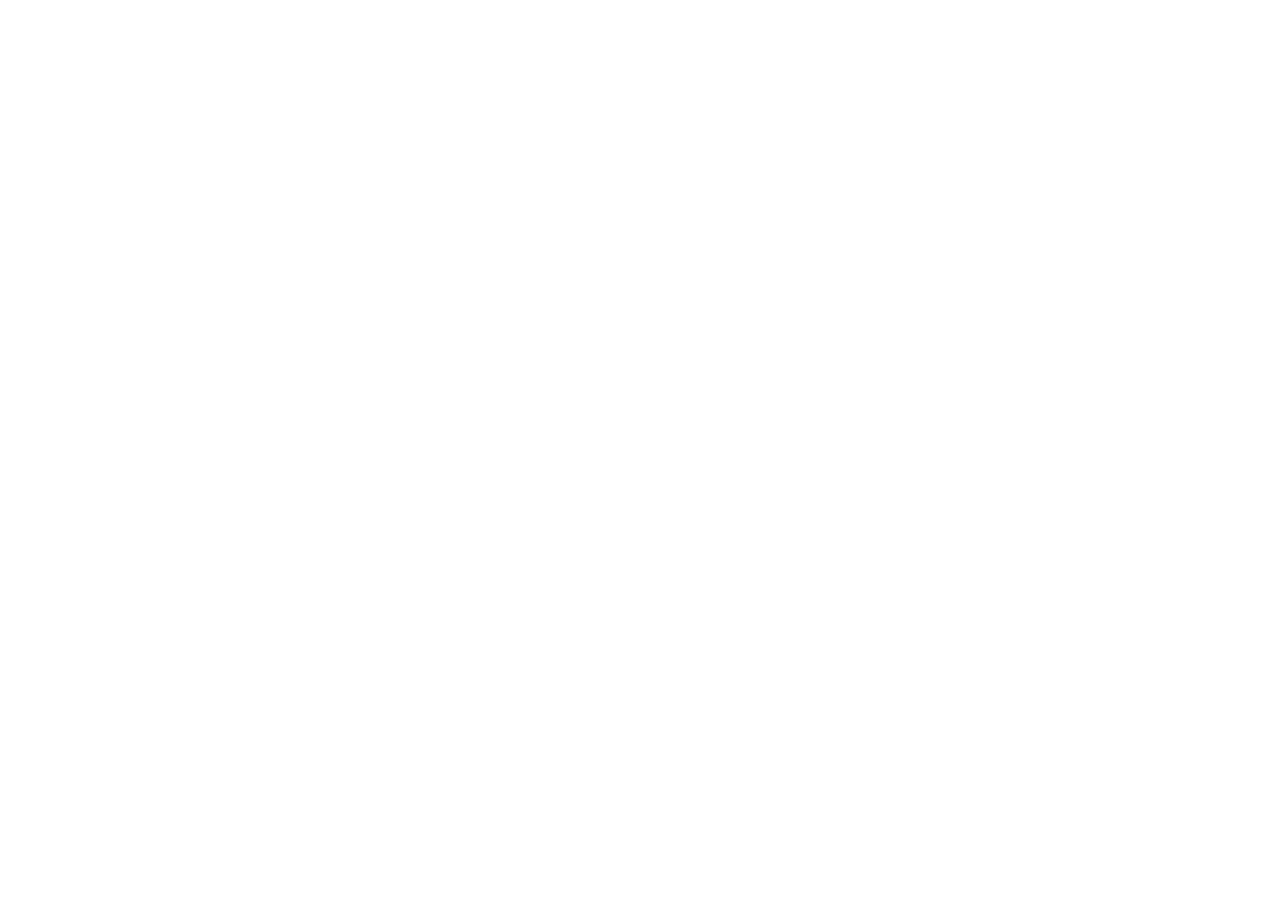
==== docs/index.html @ 88920bfe "Task: Add template code for index.html and about.html" ====
<!doctype html>

<html lang="en">
<head>
    <meta charset="utf-8">

    <title>Home</title>
    <meta name="description" content="IS117-101 Midterm Website">
    <meta name="author" content="John Daudelin">

    <link rel="stylesheet" href="css/styles.css?v=1.0">

</head>

<body>
<script src="js/scripts.js"></script>
</body>
</html>
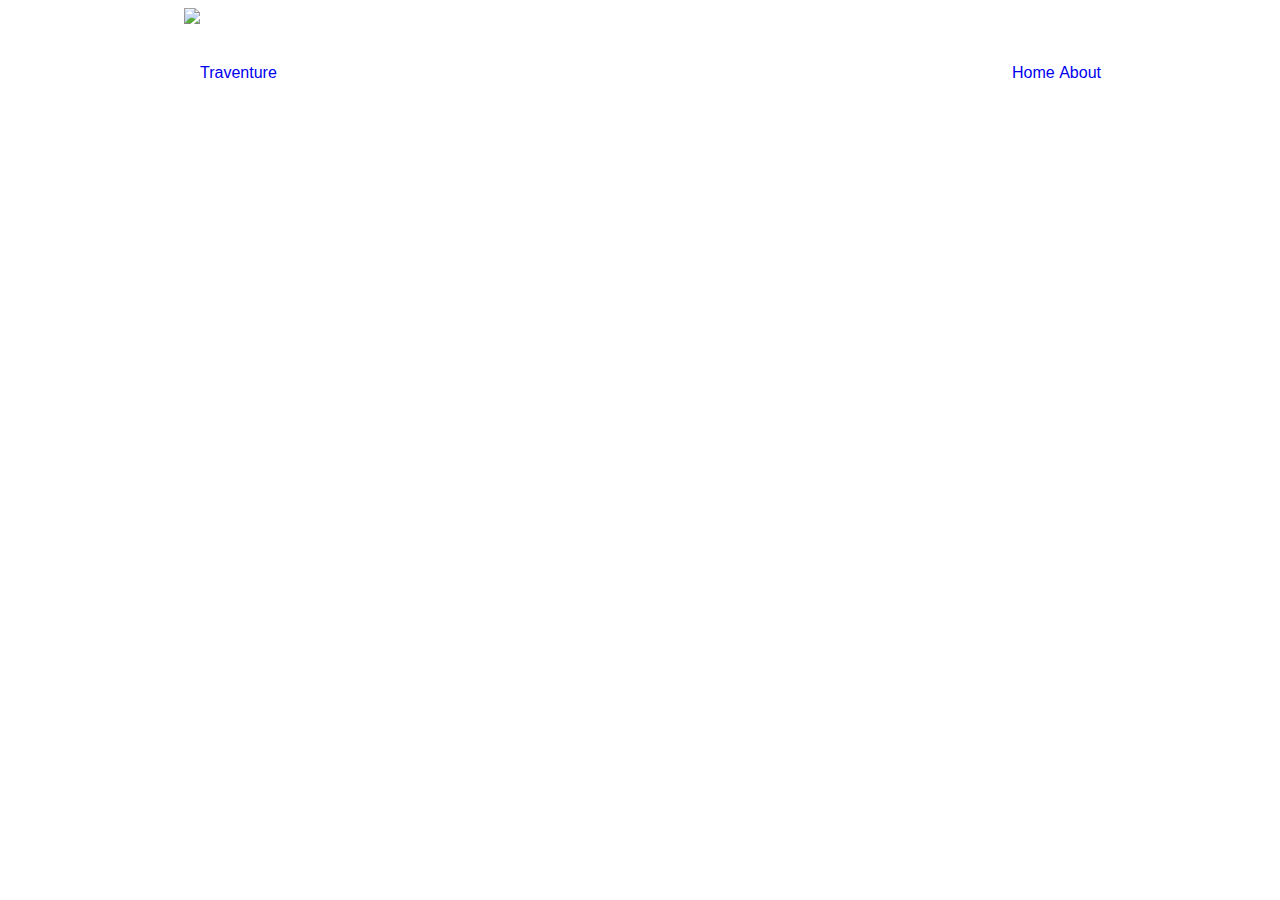
==== commit 01b5ad31: "Feature: Implement top section with logo and navigation links" ====
--- a/docs/index.html
+++ b/docs/index.html
@@ -13,6 +13,24 @@
 </head>
 
 <body>
-<script src="js/scripts.js"></script>
+    <div id="wrapper" class="marginCenter Helvetica">
+        <div id="top">
+            <div id="logo" class="floatLeft grBig">
+                <a href="index.html"><img src="images/traventure.png" alt="Traventure" /></a>
+            </div>
+            <div id="navigation" class="floatLeft textRight grSmall">
+                <ul class="clearMargin clearPadding">
+                    <li><a href="index.html">Home</a></li>
+                    <li><a href="about.html">About</a></li>
+                </ul>
+            </div>
+        </div>
+        <div id="content">
+
+        </div>
+        <div id="footer">
+
+        </div>
+    </div>
 </body>
 </html>--- a/docs/css/styles.css
+++ b/docs/css/styles.css
@@ -0,0 +1,64 @@
+#wrapper {
+    width: 960px;
+}
+
+#top {
+    height: 130px;
+    line-height: 130px;
+}
+
+.wrapperPaddingSides {
+    padding-left: 31px;
+    padding-right: 31px;
+}
+
+
+a {
+    text-decoration: none;
+}
+
+a:hover {
+    text-decoration: underline;
+}
+
+
+.Helvetica {
+    font-family: "Helvetica Neue", Helvetica, Arial, sans-serif;
+}
+
+#navigation li {
+    display: inline;
+}
+
+.marginCenter {
+    margin-left: auto;
+    margin-right: auto;
+}
+
+.clearMargin {
+    margin: 0px;
+}
+
+.clearPadding {
+    padding: 0px;
+}
+
+.textRight {
+    text-align: right;
+}
+
+.floatLeft {
+    float: left;
+}
+
+.grSmall {
+    width: 329px;
+    padding-left: 19px;
+    padding-right: 19px;
+}
+
+.grBig {
+    width: 545px;
+    padding-left: 24px;
+    padding-right: 24px;
+}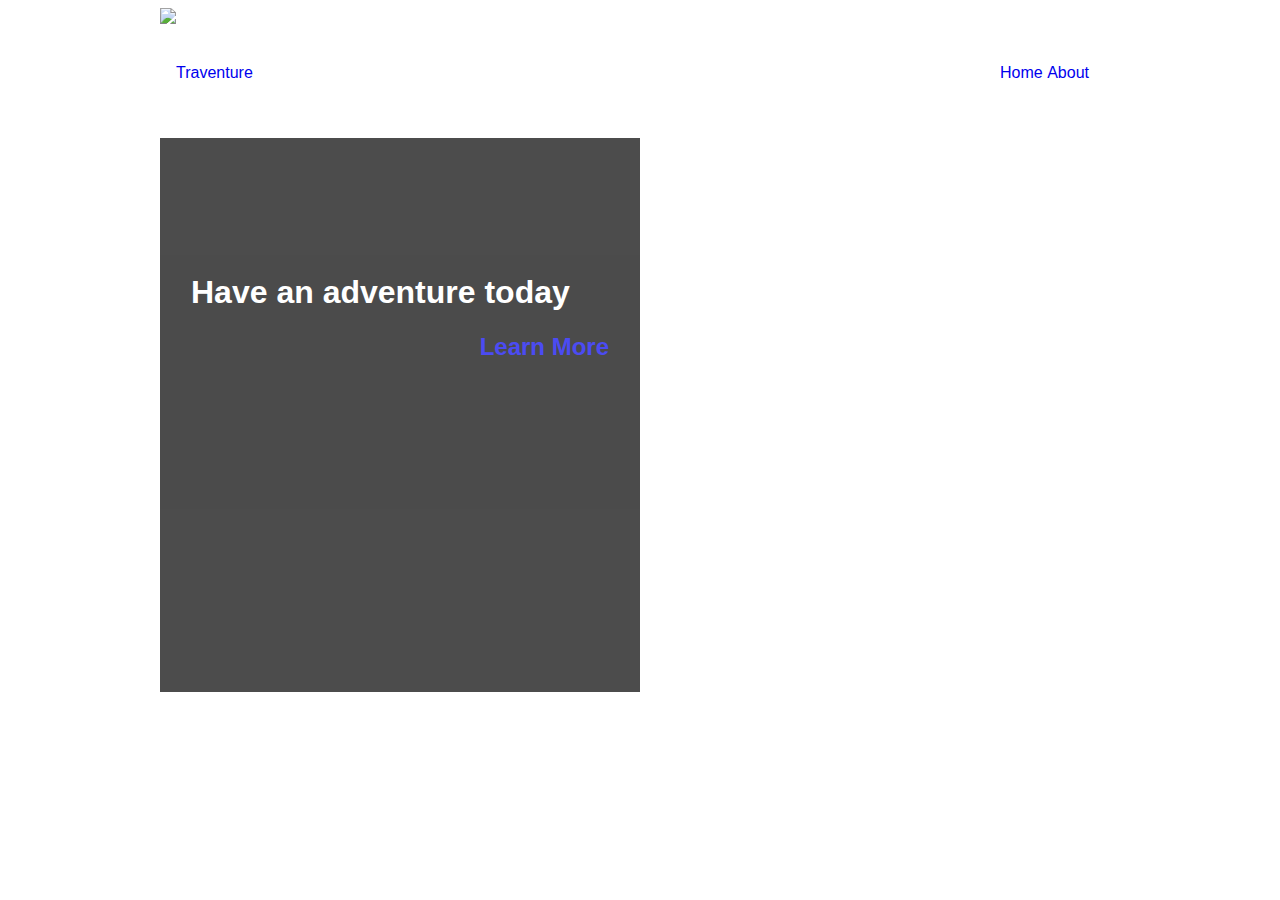
==== commit 9e5c725f: "Feature: Improve top part and implement content part of home page" ====
--- a/docs/index.html
+++ b/docs/index.html
@@ -14,19 +14,22 @@
 
 <body>
     <div id="wrapper" class="marginCenter Helvetica">
-        <div id="top">
-            <div id="logo" class="floatLeft grBig">
+        <div id="top" class="topHeight">
+            <div id="logo" class="floatLeft halfPageNoPadding topHeight">
                 <a href="index.html"><img src="images/traventure.png" alt="Traventure" /></a>
             </div>
-            <div id="navigation" class="floatLeft textRight grSmall">
+            <div id="navigation" class="floatLeft textRight halfPageWithPadding">
                 <ul class="clearMargin clearPadding">
                     <li><a href="index.html">Home</a></li>
                     <li><a href="about.html">About</a></li>
                 </ul>
             </div>
         </div>
-        <div id="content">
-
+        <div id="content" class="contentHeight">
+            <div id="sidebar" class="floatLeft halfPageWithPadding contentHeight">
+                <h1>Have an adventure today</h1>
+                <h2 class="textRight"><a href="about.html">Learn More</a></h2>
+            </div>
         </div>
         <div id="footer">
 
--- a/docs/css/styles.css
+++ b/docs/css/styles.css
@@ -3,15 +3,31 @@
 }
 
 #top {
-    height: 130px;
     line-height: 130px;
 }
 
-.wrapperPaddingSides {
-    padding-left: 31px;
-    padding-right: 31px;
+#content {
+    background-image: url("../images/4x4-adventure-automobile-1571783.jpg");
 }
 
+#sidebar {
+    background-color: black;
+    opacity: 0.7;
+}
+
+#sidebar h1, h2 {
+    color: white;
+    position: relative;
+    top: 115px;
+}
+
+.topHeight {
+    height: 130px;
+}
+
+.contentHeight {
+    height: 554px;
+}
 
 a {
     text-decoration: none;
@@ -20,7 +36,6 @@
 a:hover {
     text-decoration: underline;
 }
-
 
 .Helvetica {
     font-family: "Helvetica Neue", Helvetica, Arial, sans-serif;
@@ -51,6 +66,19 @@
     float: left;
 }
 
+.halfPageNoPadding {
+    width: 480px;
+}
+
+.halfPageWithPadding {
+    width: 418px;
+    padding-left: 31px;
+    padding-right: 31px;
+}
+
+
+
+
 .grSmall {
     width: 329px;
     padding-left: 19px;
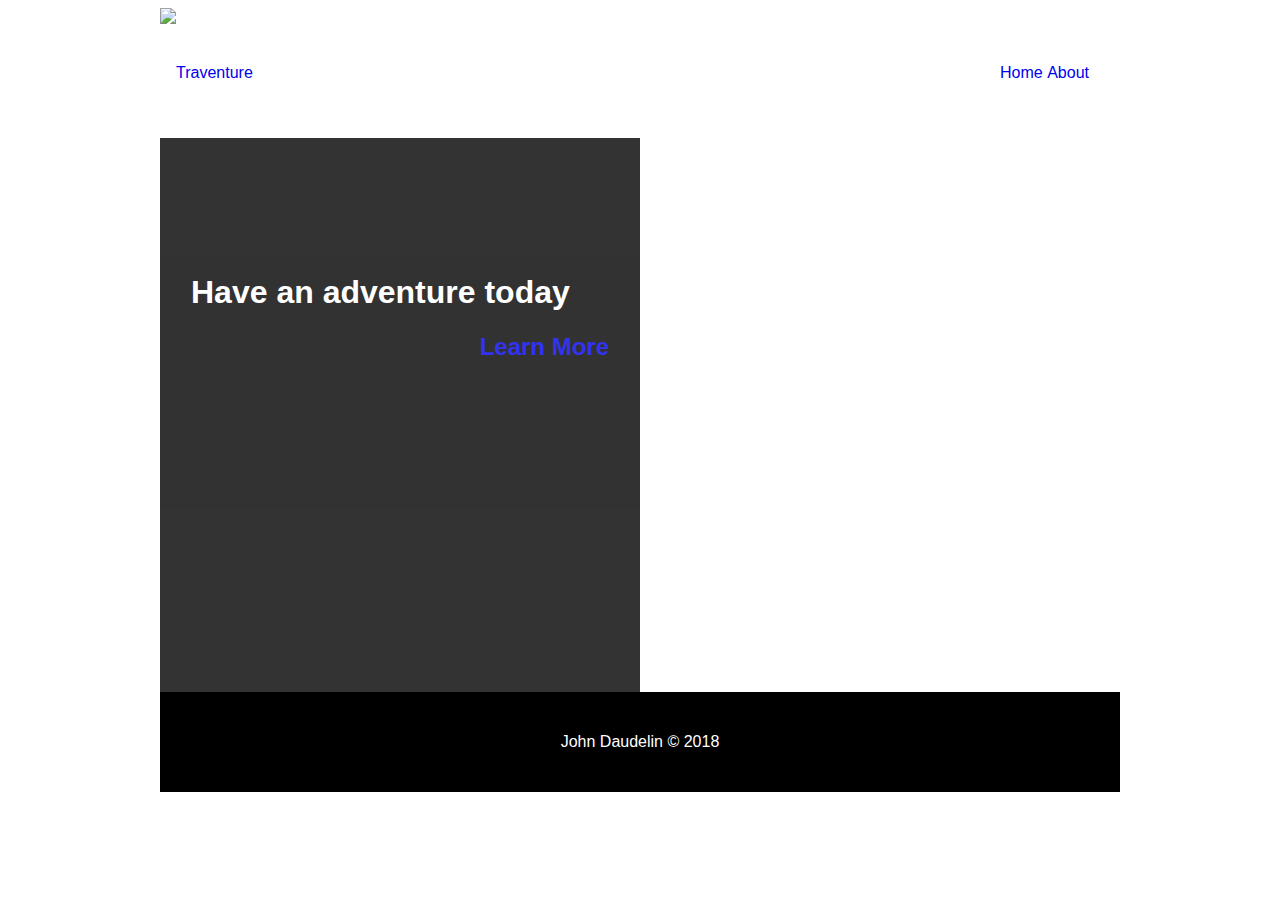
==== commit a7787461: "Feature: Implement footer section" ====
--- a/docs/index.html
+++ b/docs/index.html
@@ -26,13 +26,13 @@
             </div>
         </div>
         <div id="content" class="contentHeight">
-            <div id="sidebar" class="floatLeft halfPageWithPadding contentHeight">
-                <h1>Have an adventure today</h1>
+            <div id="sidebar" class="floatLeft halfPageWithPadding contentHeight blackBackground">
+                <h1 class="whiteText">Have an adventure today</h1>
                 <h2 class="textRight"><a href="about.html">Learn More</a></h2>
             </div>
         </div>
-        <div id="footer">
-
+        <div id="footer" class="blackBackground whiteText">
+            John Daudelin &copy 2018
         </div>
     </div>
 </body>
--- a/docs/css/styles.css
+++ b/docs/css/styles.css
@@ -10,15 +10,27 @@
     background-image: url("../images/4x4-adventure-automobile-1571783.jpg");
 }
 
+#footer {
+    height: 100px;
+    line-height: 100px;
+    text-align: center;
+}
+
 #sidebar {
+    opacity: 0.8;
+}
+
+.blackBackground {
     background-color: black;
-    opacity: 0.7;
 }
 
 #sidebar h1, h2 {
-    color: white;
     position: relative;
     top: 115px;
+}
+
+.whiteText {
+    color: white;
 }
 
 .topHeight {
